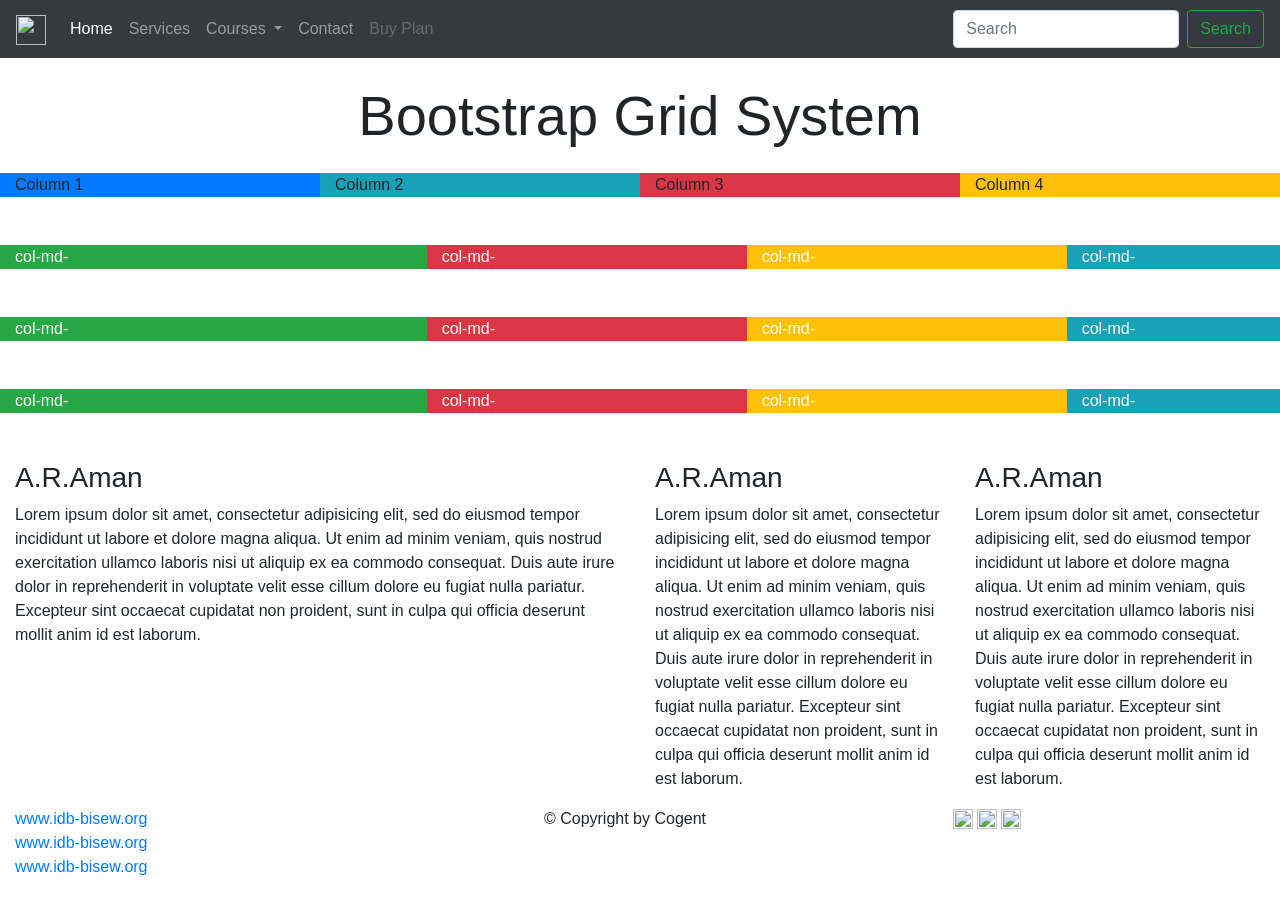
==== gridSystem/BS_Grid_System.html @ fd3c0083 "Add files via upload" ====
<!DOCTYPE html>
<html>
<head>
	<title>BS Grid</title>

	
	<link rel="stylesheet" href="https://cdn.jsdelivr.net/npm/bootstrap@4.6.2/dist/css/bootstrap.min.css" integrity="sha384-xOolHFLEh07PJGoPkLv1IbcEPTNtaed2xpHsD9ESMhqIYd0nLMwNLD69Npy4HI+N" crossorigin="anonymous">
</head>
<body style="background: url('images/solid.png'); height: 100%; background-size: cover;">

	

<nav class="navbar navbar-expand-lg navbar-dark bg-dark">
  <a class="navbar-brand" href="#"><img src="images/logo.png"  height="30px" width="30px"></a>
  
  <button class="navbar-toggler" type="button" data-toggle="collapse" data-target="#navbarSupportedContent" aria-controls="navbarSupportedContent" aria-expanded="false" aria-label="Toggle navigation">
    <span class="navbar-toggler-icon"></span>
  </button>

  <div class="collapse navbar-collapse" id="navbarSupportedContent">
    <ul class="navbar-nav mr-auto">
      <li class="nav-item active">
        <a class="nav-link" href="#">Home</a>
      </li>
      <li class="nav-item">
        <a class="nav-link" href="#">Services</a>
      </li>
      <li class="nav-item dropdown">
        <a class="nav-link dropdown-toggle" href="#" role="button" data-toggle="dropdown" aria-expanded="false">
          Courses
        </a>
        <div class="dropdown-menu">
          <a class="dropdown-item" href="#">Web Design</a>
          <a class="dropdown-item" href="#">Web Developm</a>
          <div class="dropdown-divider"></div>
          <a class="dropdown-item" href="#">Oracle Cloud Computing</a>
          <a class="dropdown-item" href="#">Software Development using C#.Net</a>
        </div>
      </li>
      <li class="nav-item">
        <a class="nav-link">Contact</a>
      </li>
        <li class="nav-item">
        <a class="nav-link disabled">Buy Plan</a>
      </li>
    </ul>
    <form class="form-inline my-2 my-lg-0">
      <input class="form-control mr-sm-2" type="search" placeholder="Search" aria-label="Search">
      <button class="btn btn-outline-success my-2 my-sm-0" type="submit">Search</button>
    </form>
  </div>
</nav>

<h1 class="display-4 text-center my-4"> Bootstrap Grid System</h1>
<div class="container-fluid content">

	<div class="row">
		<div class="col bg-primary">Column 1</div>
		<div class="col bg-info">Column 2</div>
		<div class="col bg-danger">Column 3</div>
		<div class="col bg-warning">Column 4</div>
	</div>
	<br><br>
	<div class="row text-white">
		<div class="col-lg-4 bg-success">col-md-</div>
		<div class="col-lg-3 bg-danger">col-md-</div>
		<div class="col-lg-3 bg-warning">col-md-</div>
		<div class="col bg-info">col-md-</div>
	</div>

	<br><br>

	<div class="row text-white">
		<div class="col-md-4 bg-success">col-md-</div>
		<div class="col-md-3 bg-danger">col-md-</div>
		<div class="col-md-3 bg-warning">col-md-</div>
		<div class="col bg-info">col-md-</div>
	</div>

	<br><br>

	<div class="row text-white">
		<div class="col-sm-4 bg-success">col-md-</div>
		<div class="col-sm-3 bg-danger">col-md-</div>
		<div class="col-sm-3 bg-warning">col-md-</div>
		<div class="col bg-info">col-md-</div>
	</div>

	

	<div class="row mt-5">
		<div class="col-12 col-sm-3 col-md-4 col-lg-4 col-xl-6">
			<h3>A.R.Aman</h3>
			<p>Lorem ipsum dolor sit amet, consectetur adipisicing elit, sed do eiusmod
			tempor incididunt ut labore et dolore magna aliqua. Ut enim ad minim veniam,
			quis nostrud exercitation ullamco laboris nisi ut aliquip ex ea commodo
			consequat. Duis aute irure dolor in reprehenderit in voluptate velit esse
			cillum dolore eu fugiat nulla pariatur. Excepteur sint occaecat cupidatat non
			proident, sunt in culpa qui officia deserunt mollit anim id est laborum.</p>
		</div>

		<div class="col-12 col-sm-3 col-md-4 col-lg-6 col-xl-3">
			<h3>A.R.Aman</h3>
			<p>Lorem ipsum dolor sit amet, consectetur adipisicing elit, sed do eiusmod
			tempor incididunt ut labore et dolore magna aliqua. Ut enim ad minim veniam,
			quis nostrud exercitation ullamco laboris nisi ut aliquip ex ea commodo
			consequat. Duis aute irure dolor in reprehenderit in voluptate velit esse
			cillum dolore eu fugiat nulla pariatur. Excepteur sint occaecat cupidatat non
			proident, sunt in culpa qui officia deserunt mollit anim id est laborum.</p>
		</div>

		<div class="col-12 col-sm-6 col-md-4 col-lg-2 col-xl-3">
			<h3>A.R.Aman</h3>
			<p>Lorem ipsum dolor sit amet, consectetur adipisicing elit, sed do eiusmod
			tempor incididunt ut labore et dolore magna aliqua. Ut enim ad minim veniam,
			quis nostrud exercitation ullamco laboris nisi ut aliquip ex ea commodo
			consequat. Duis aute irure dolor in reprehenderit in voluptate velit esse
			cillum dolore eu fugiat nulla pariatur. Excepteur sint occaecat cupidatat non
			proident, sunt in culpa qui officia deserunt mollit anim id est laborum.</p>
		</div>
	</div>

	<div class="row" style="width: 100%;">
		<div class="col- col-md-3 col-lg-3">
			<a href="#">www.idb-bisew.org</a><br>
			<a href="#">www.idb-bisew.org</a><br>
			<a href="#">www.idb-bisew.org</a><br>
		</div>

		<div class="col- col-md-6 col-lg-6 text-center">
			&copy; Copyright by Cogent
		</div>

		<div class="col- col-md-3 col-lg-3">
			<a href="#"><img src="images/fs.jpg" class="icon" width="20px" height="20px"></a>
			<a href="#"><img src="images/in.jpg" class="icon" width="20px" height="20px"></a>
			<a href="#"><img src="images/wh.png" class="icon" width="20px" height="20px"></a>
		</div>
	</div>

</div>




<script src="https://cdn.jsdelivr.net/npm/jquery@3.5.1/dist/jquery.slim.min.js" integrity="sha384-DfXdz2htPH0lsSSs5nCTpuj/zy4C+OGpamoFVy38MVBnE+IbbVYUew+OrCXaRkfj" crossorigin="anonymous"></script>
<script src="https://cdn.jsdelivr.net/npm/popper.js@1.16.1/dist/umd/popper.min.js" integrity="sha384-9/reFTGAW83EW2RDu2S0VKaIzap3H66lZH81PoYlFhbGU+6BZp6G7niu735Sk7lN" crossorigin="anonymous"></script>
<script src="https://cdn.jsdelivr.net/npm/bootstrap@4.6.2/dist/js/bootstrap.min.js" integrity="sha384-+sLIOodYLS7CIrQpBjl+C7nPvqq+FbNUBDunl/OZv93DB7Ln/533i8e/mZXLi/P+" crossorigin="anonymous"></script>
</body>
</html>
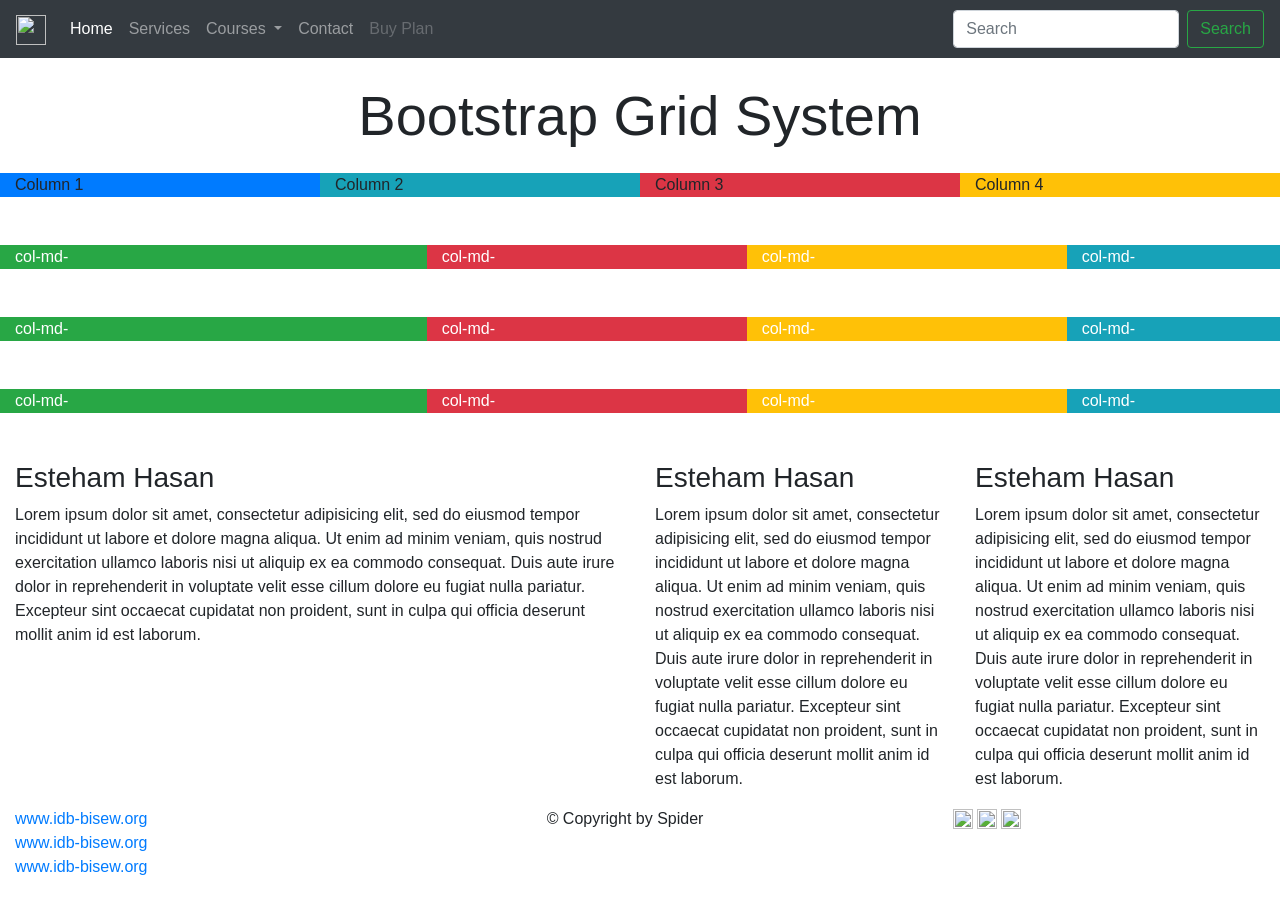
==== commit 0e86da8f: "Update BS_Grid_System.html" ====
--- a/gridSystem/BS_Grid_System.html
+++ b/gridSystem/BS_Grid_System.html
@@ -90,7 +90,7 @@
 
 	<div class="row mt-5">
 		<div class="col-12 col-sm-3 col-md-4 col-lg-4 col-xl-6">
-			<h3>A.R.Aman</h3>
+			<h3>Esteham Hasan</h3>
 			<p>Lorem ipsum dolor sit amet, consectetur adipisicing elit, sed do eiusmod
 			tempor incididunt ut labore et dolore magna aliqua. Ut enim ad minim veniam,
 			quis nostrud exercitation ullamco laboris nisi ut aliquip ex ea commodo
@@ -100,7 +100,7 @@
 		</div>
 
 		<div class="col-12 col-sm-3 col-md-4 col-lg-6 col-xl-3">
-			<h3>A.R.Aman</h3>
+			<h3>Esteham Hasan</h3>
 			<p>Lorem ipsum dolor sit amet, consectetur adipisicing elit, sed do eiusmod
 			tempor incididunt ut labore et dolore magna aliqua. Ut enim ad minim veniam,
 			quis nostrud exercitation ullamco laboris nisi ut aliquip ex ea commodo
@@ -110,7 +110,7 @@
 		</div>
 
 		<div class="col-12 col-sm-6 col-md-4 col-lg-2 col-xl-3">
-			<h3>A.R.Aman</h3>
+			<h3>Esteham Hasan</h3>
 			<p>Lorem ipsum dolor sit amet, consectetur adipisicing elit, sed do eiusmod
 			tempor incididunt ut labore et dolore magna aliqua. Ut enim ad minim veniam,
 			quis nostrud exercitation ullamco laboris nisi ut aliquip ex ea commodo
@@ -128,7 +128,7 @@
 		</div>
 
 		<div class="col- col-md-6 col-lg-6 text-center">
-			&copy; Copyright by Cogent
+			&copy; Copyright by Spider
 		</div>
 
 		<div class="col- col-md-3 col-lg-3">
@@ -147,4 +147,4 @@
 <script src="https://cdn.jsdelivr.net/npm/popper.js@1.16.1/dist/umd/popper.min.js" integrity="sha384-9/reFTGAW83EW2RDu2S0VKaIzap3H66lZH81PoYlFhbGU+6BZp6G7niu735Sk7lN" crossorigin="anonymous"></script>
 <script src="https://cdn.jsdelivr.net/npm/bootstrap@4.6.2/dist/js/bootstrap.min.js" integrity="sha384-+sLIOodYLS7CIrQpBjl+C7nPvqq+FbNUBDunl/OZv93DB7Ln/533i8e/mZXLi/P+" crossorigin="anonymous"></script>
 </body>
-</html>+</html>
